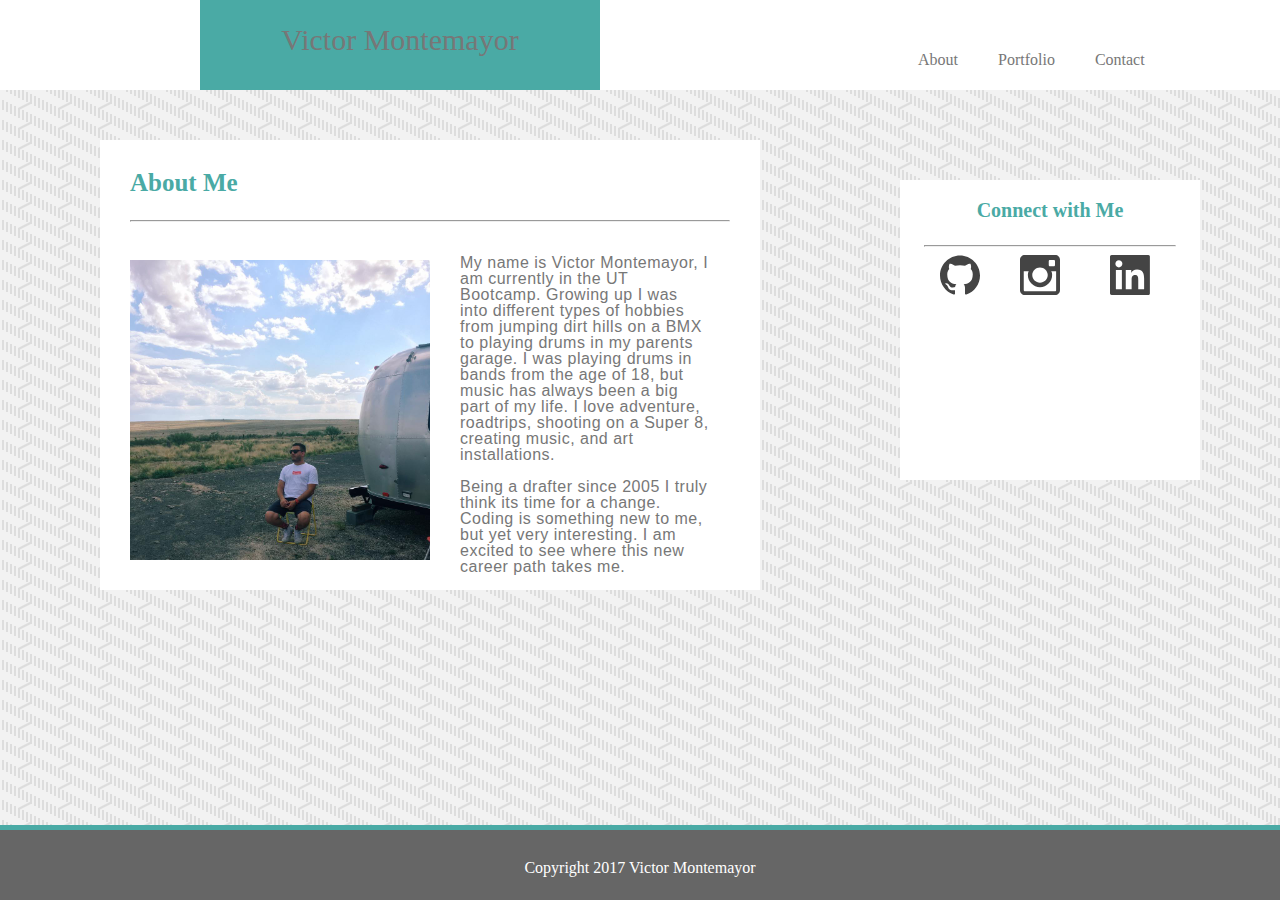
==== index.html @ 45f5ac5a "initial load" ====
<!DOCTYPE html>
<html>
  <head>
    <meta charset="UTF-8">
    <title>Biography</title>
    <link rel="stylesheet" type="text/css" href="assets/css/reset.css">
    <link rel="stylesheet" type="text/css" href="assets/css/style.css">
  </head>
  <body>

    

     <div id="wrapper">
      <header>
        
      <h1>Victor Montemayor</h1> 

       <nav>
          <ul class="main_menu">
            <li><a href="index.html">About</a></li>
            <li><a href="portfolio.html">Portfolio</a></li>
            <li><a href="contact.html">Contact</a></li>

          </ul>
        </nav>
    
      </header>

       
    </div>

      
        


      <section class="aboutme">

      <h2>About Me</h2>
      <hr>
        <div class="vik">
      <img src="./assets/images/vik.jpg" alt="My profile photo" style="width:300px;height 300;"></div>

      <div class="bio">
    <p>My name is Victor Montemayor, I am currently in the UT Bootcamp. Growing up I was into different types of hobbies from jumping dirt hills on a BMX to playing drums in my parents garage. I was playing drums in bands from the age of 18, but music has always been a big part of my life. I love adventure, roadtrips, shooting on a Super 8, creating music, and art installations.</p>
    <br>
    <p>Being a drafter since 2005 I truly think its time for a change. Coding is something new to me, but yet very interesting. I am excited to see where this new career path takes me.</p></div></section>

    <section class="connectwithme">

      <h3>Connect with Me</h3>
      <hr width="250">

      <ul>
        <div class="git">
      <a href="https://github.com/vikmm"><img src="assets/images/social-1_logo-github.svg" alt="Github icon" style="width: 40px; height: 40px;"></a></div>
        <div class="instagram">
      <a href="https://www.instagram.com/georgewesst/"><img src="assets/images/social-1_logo-instagram.svg" alt="Instagram icon" style="width: 40px; height: 40px;"></a></div>
        <div class="linkedin">
      <a href="https://www.linkedin.com/in/victor-montemayor-b124253b/"><img src="assets/images/social-1_logo-linkedin.svg" alt="Linkedin icon" style="width: 40px; height: 40px;"></a></div>
      </ul>

        
    </section>

   
        <div id="footer">
    <p>Copyright 2017 Victor Montemayor</p>
    </div>


  </body>
</html>
---- assets/css/style.css ----
html, body {
	padding: 0;
	margin: 0;
}

.bio {
	color: #777;
	font-family: Arial; 
	margin-right: 20px;
	margin-left: 20px;
	letter-spacing: .5px;
}

.vik {
	float: left;
	padding-right: 30px;
	padding-top: 30px;


}

h1{
	background-color: #4aaaa5;
	font-size: 30px;
	height: 90px;
	width: 400px;
	text-align: center;
	float: left;

}

header {
	overflow: auto;

}

html {
	background-image: url(../images/small_steps.png);
}


h2 {
	color: #4aaaa5;
	font-size: 25px;
	font-weight: bold;
}

h3 {
	color: #4aaaa5;
	font-size: 20px;
	font-weight: bold;
	padding-top: 20px;
	

}

#wrapper {
	max-width: 100%;
	margin: 0 auto;
	background-color: #fff;


}

header h1 {
	color: #777;
	line-height: 80px;
	margin-left: 200px;
}

.main_menu {
	padding: 5px 80px 5px 0px;
	line-height: 10px;
	background-color: #fff;
	margin-top: 50px;
	margin-left: 300px;
	

}

nav {
	float: left;
}

.ul.main_menu {
	margin-top: 20px;
	float: left;
	margin-right: 30px;
}

.main_menu li {
	display: inline;
	padding: 0px 10px 0px 10px;
}

.main_menu a {
	text-decoration: none;
	color: #777;
	padding: 8px;
}

.main_menu a:hover {
	color: #4aaaa5;

}

.aboutme {
	background-color: #fff;
	width: 600px;
	height: 390px;
	padding: 30px;
	margin-left: 100px;
	margin-top: 50px;
}

.contact {
	background-color: #fff;
	width: 700px;
	height: 390px;
	padding: 30px;
	margin-left: 100px;
	margin-top: 50px;
	
}

.portfolio {
	background-color: #fff;
	width: 700px;
	height: 400px;
	padding: 30px;
	margin-left: 100px;
	margin-top: 50px;
}




hr {
	margin-top: 25px;

}

.bio {
	padding-top: 25px;

}

.connectwithme {
	height: 300px;
	width: 300px;
	background-color: #fff;
	text-align: center;
	margin-left: 900px;
	margin-top: -410px;
	clear: right;

}


#apps {
	margin-left: 90px;
}

#websites {
	margin-left: 60px;

}

#hangman {
	margin-top: 5px;
	margin-left: 90px;
}

#trivia {
	margin-left: 60px;
}

#weather {
	margin-top: 5px;
	margin-left: 90px;
}

.git {
	float: left;
	padding-left: 40px;
}

.instagram {
	float: left;
	padding-left: 40px;

}




#footer {
	height: 70px;
	width: 100%;
	color: #fff;
	background-color: #666;
	text-align: center;
	position: absolute;
	bottom: 0;
	border-top: 5px solid #4aaaa5;

	

}

#footer p {
	margin-top: 30px;
	
}
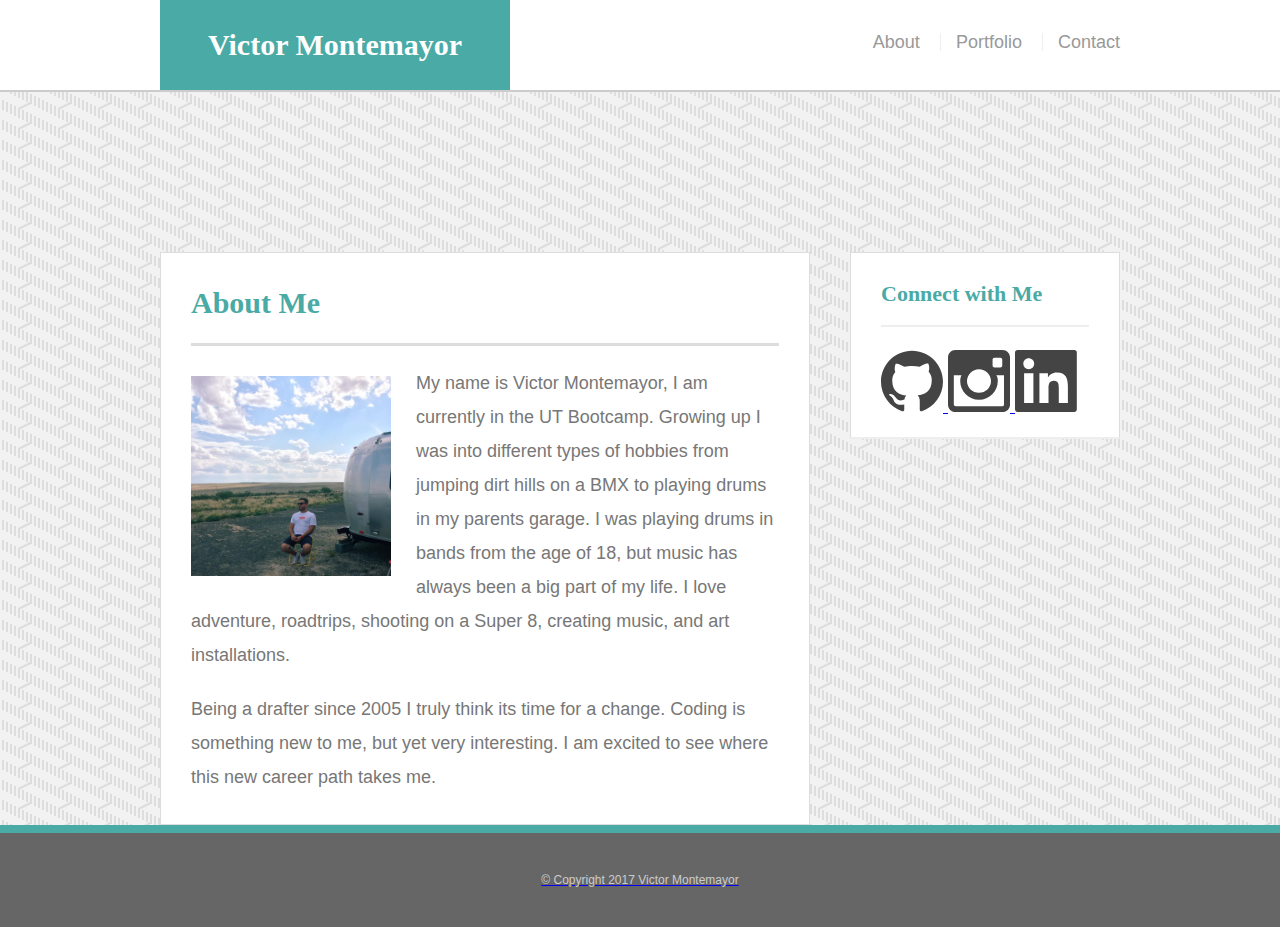
==== commit 3dd56ea7: "edits to code for media queries" ====
--- a/index.html
+++ b/index.html
@@ -2,7 +2,7 @@
 <html>
   <head>
     <meta charset="UTF-8">
-    <title>Biography</title>
+    <title>About Me</title>
     <link rel="stylesheet" type="text/css" href="assets/css/reset.css">
     <link rel="stylesheet" type="text/css" href="assets/css/style.css">
   </head>
@@ -10,62 +10,64 @@
 
     
 
-     <div id="wrapper">
-      <header>
-        
-      <h1>Victor Montemayor</h1> 
+     
+      <header id="header">
+        <div class="container">
+          <a href="index.html" id="nametab">Victor Montemayor</a>        
+        <nav>
+          
+            <a href="index.html">About</a>
+            <a href="portfolio.html">Portfolio</a>
+            <a href="contact.html">Contact</a>
 
-       <nav>
-          <ul class="main_menu">
-            <li><a href="index.html">About</a></li>
-            <li><a href="portfolio.html">Portfolio</a></li>
-            <li><a href="contact.html">Contact</a></li>
-
-          </ul>
+          
         </nav>
-    
+        </div>
       </header>
 
-       
-    </div>
+
+    <div id="main-container" class="container">    
+      <section class="main-section">
+
+      <h1>About Me</h1>
+      
+      
+      <img src="./assets/images/vik.jpg" class="bio-image" alt="My profile photo">
+
+      
+    <p>My name is Victor Montemayor, I am currently in the UT Bootcamp. Growing up I was into different types of hobbies from jumping dirt hills on a BMX to playing drums in my parents garage. I was playing drums in bands from the age of 18, but music has always been a big part of my life. I love adventure, roadtrips, shooting on a Super 8, creating music, and art installations.</p>
+    
+    <p>Being a drafter since 2005 I truly think its time for a change. Coding is something new to me, but yet very interesting. I am excited to see where this new career path takes me.</p>
+    
+    </section>
+
+
+    <section class="connectwithme">
+      <div id="connect">
+
+      <h2>Connect with Me</h2>
+      
 
       
         
+      <a href="https://github.com/vikmm"><img src="assets/images/social-1_logo-github.svg" class="social" alt="Github icon">
 
+      <a href="https://www.instagram.com/georgewesst/"><img src="assets/images/social-1_logo-instagram.svg" class="social" alt="Instagram icon">
+       
+      <a href="https://www.linkedin.com/in/victor-montemayor-b124253b/"><img src="assets/images/social-1_logo-linkedin.svg" class="social" alt="Linkedin icon">
+        
+    
+      
+    </div>
+      </section>
+		</div>
+   
+  <footer>
+    <div class="container">
+      &copy; Copyright 2017 Victor Montemayor
+    </div>
 
-      <section class="aboutme">
-
-      <h2>About Me</h2>
-      <hr>
-        <div class="vik">
-      <img src="./assets/images/vik.jpg" alt="My profile photo" style="width:300px;height 300;"></div>
-
-      <div class="bio">
-    <p>My name is Victor Montemayor, I am currently in the UT Bootcamp. Growing up I was into different types of hobbies from jumping dirt hills on a BMX to playing drums in my parents garage. I was playing drums in bands from the age of 18, but music has always been a big part of my life. I love adventure, roadtrips, shooting on a Super 8, creating music, and art installations.</p>
-    <br>
-    <p>Being a drafter since 2005 I truly think its time for a change. Coding is something new to me, but yet very interesting. I am excited to see where this new career path takes me.</p></div></section>
-
-    <section class="connectwithme">
-
-      <h3>Connect with Me</h3>
-      <hr width="250">
-
-      <ul>
-        <div class="git">
-      <a href="https://github.com/vikmm"><img src="assets/images/social-1_logo-github.svg" alt="Github icon" style="width: 40px; height: 40px;"></a></div>
-        <div class="instagram">
-      <a href="https://www.instagram.com/georgewesst/"><img src="assets/images/social-1_logo-instagram.svg" alt="Instagram icon" style="width: 40px; height: 40px;"></a></div>
-        <div class="linkedin">
-      <a href="https://www.linkedin.com/in/victor-montemayor-b124253b/"><img src="assets/images/social-1_logo-linkedin.svg" alt="Linkedin icon" style="width: 40px; height: 40px;"></a></div>
-      </ul>
-
-        
-    </section>
-
-   
-        <div id="footer">
-    <p>Copyright 2017 Victor Montemayor</p>
-    </div>
+  </footer>
 
 
   </body>
--- a/assets/css/style.css
+++ b/assets/css/style.css
@@ -1,224 +1,256 @@
-html, body {
-	padding: 0;
-	margin: 0;
-}
-
-.bio {
+* {
+	box-sizing: border-box;
+}
+
+body {
+	font-size: 18px;
+	line-height: 34px;
+	font-family: 'Arial';
 	color: #777;
-	font-family: Arial; 
-	margin-right: 20px;
-	margin-left: 20px;
-	letter-spacing: .5px;
-}
-
-.vik {
-	float: left;
-	padding-right: 30px;
-	padding-top: 30px;
-
-
-}
-
-h1{
-	background-color: #4aaaa5;
+	background: url('../images/small_steps.png');
+}
+
+.container {
+	width: 100%;
+	max-width: 960px;
+	margin: 0 auto;
+	clear: both;
+}
+
+h1, h2, h3, p {
+	margin-bottom: 20px;
+}
+
+p:last-child {
+	margin-bottom: 0;
+}
+
+h1, h2, h3 {
+	font-family: 'Georgia';
+	font-weight: 700;
+	color: #4aaaa5;
+}
+
+h1 {
 	font-size: 30px;
+	line-height: 40px;
+	border-bottom: 3px solid #ddd;
+	padding-bottom: 20px;
+}
+
+h2, h3 {
+	font-size: 22px;
+}
+
+#header {
+	background: #fff;
+	margin: 0 0 30px;
+	z-index: 99;
+	color: #fff;
+	overflow: auto;
+	border-bottom: 2px solid #ccc;
+	/*position: fixed;*/
+	width: 100%;
+}
+
+#nametab {
+	width: 350px;
 	height: 90px;
-	width: 400px;
+	background: #4aaaa5;
+	float: left;
+	font-family: 'Georgia';
 	text-align: center;
-	float: left;
-
-}
-
-header {
+	line-height: 90px;
+	color: #fff;
+	font-weight: 700;
+	font-size: 30px;
+	text-decoration: none;
+}
+
+nav {
+	float: right;
+	margin-top: 25px;
+}
+
+nav a {
+	color: #999;
+	text-decoration: none;
+	margin-left: 15px;
+	display: inline-block;
+	border-left: 1px solid #efefef;
+	padding-left: 15px;
+	line-height: 18px;
+}
+
+nav a:first-child {
+	border-left: 0 none;
+}
+
+
+#main-container {
+	padding-top: 130px;
+
+}
+
+.main-section {
+	background: #fff;
+	padding: 30px;
+	margin-bottom: 0 0 40px 0;
+	width: 100%;
+	max-width: 650px;
+	float: left;
+	border: 1px solid #ddd;
+}
+/*auth-image*/
+.bio-image {
+	width: 200px;
+	height: auto;
+	margin-top: 10px;
+	float: left;
+	margin-right: 25px;
+}
+
+.connectwithme {
+	background: #fff;
+	padding: 30px;
+	width: 100%;
+	max-width: 270px;
+	float: right;
+	border: 1px solid #ddd;
+	margin-bottom: 20px;
+}
+
+h3, .connectwithme, h2 {
+	border-bottom: 2px solid #eee;
+	padding-bottom: 20px;
+	margin-bottom: 15px;
+	line-height: 22px;
+}
+
+.social {
+	width: 62px;
+	height: 62px;
+	margin-top: 8px;
+	margin-right: 5px;
+}
+
+.social:last-child {
+	margin-right: 0;
+}
+
+.work {
+	width: 274px;
 	overflow: auto;
-
-}
-
-html {
-	background-image: url(../images/small_steps.png);
-}
-
-
-h2 {
-	color: #4aaaa5;
-	font-size: 25px;
-	font-weight: bold;
-}
-
-h3 {
-	color: #4aaaa5;
-	font-size: 20px;
-	font-weight: bold;
-	padding-top: 20px;
-	
-
-}
-
-#wrapper {
-	max-width: 100%;
-	margin: 0 auto;
-	background-color: #fff;
-
-
-}
-
-header h1 {
-	color: #777;
-	line-height: 80px;
-	margin-left: 200px;
-}
-
-.main_menu {
-	padding: 5px 80px 5px 0px;
-	line-height: 10px;
-	background-color: #fff;
-	margin-top: 50px;
-	margin-left: 300px;
-	
-
-}
-
-nav {
-	float: left;
-}
-
-.ul.main_menu {
-	margin-top: 20px;
-	float: left;
-	margin-right: 30px;
-}
-
-.main_menu li {
-	display: inline;
-	padding: 0px 10px 0px 10px;
-}
-
-.main_menu a {
-	text-decoration: none;
-	color: #777;
-	padding: 8px;
-}
-
-.main_menu a:hover {
-	color: #4aaaa5;
-
-}
-
-.aboutme {
-	background-color: #fff;
-	width: 600px;
-	height: 390px;
-	padding: 30px;
-	margin-left: 100px;
-	margin-top: 50px;
-}
-
-.contact {
-	background-color: #fff;
-	width: 700px;
-	height: 390px;
-	padding: 30px;
-	margin-left: 100px;
-	margin-top: 50px;
-	
-}
-
-.portfolio {
-	background-color: #fff;
-	width: 700px;
-	height: 400px;
-	padding: 30px;
-	margin-left: 100px;
-	margin-top: 50px;
-}
-
-
-
-
-hr {
-	margin-top: 25px;
-
-}
-
-.bio {
-	padding-top: 25px;
-
-}
-
-.connectwithme {
-	height: 300px;
-	width: 300px;
-	background-color: #fff;
-	text-align: center;
-	margin-left: 900px;
-	margin-top: -410px;
-	clear: right;
-
-}
-
-
-#apps {
-	margin-left: 90px;
-}
-
-#websites {
-	margin-left: 60px;
-
-}
-
-#hangman {
-	margin-top: 5px;
-	margin-left: 90px;
-}
-
-#trivia {
-	margin-left: 60px;
-}
-
-#weather {
-	margin-top: 5px;
-	margin-left: 90px;
-}
-
-.git {
-	float: left;
-	padding-left: 40px;
-}
-
-.instagram {
-	float: left;
-	padding-left: 40px;
-
-}
-
-
-
-
-#footer {
-	height: 70px;
-	width: 100%;
-	color: #fff;
-	background-color: #666;
+	position: relative;
+	float: left;
+	margin: 20px 0 25px;
+}
+
+.work:nth-child(even) {
+	margin-right: 40px;
+}
+
+.work img {
+	width: 100%;
+	border: 0 none;
+	opacity: .8;
+}
+
+.work h3 {
+	border-bottom: 0;
+	background: #4aaaa5;
+	color: #fff;
 	text-align: center;
 	position: absolute;
-	bottom: 0;
-	border-top: 5px solid #4aaaa5;
-
-	
-
-}
-
-#footer p {
-	margin-top: 30px;
-	
-}
-
-
-
-
-
-
-
-
-
-
+	bottom: 20px;
+	padding: 15px;
+	width: 100%;
+	line-height: 30px;
+	margin-bottom: 0;
+	font-weight: 300;
+
+}
+
+#contact-form {
+	margin-bottom: 20px;
+}
+
+#contact-form {
+	margin-bottom: 10px;
+}
+
+label,
+input[type=text],
+input[type=email],
+textarea {
+	display: block;
+	width: 100%;
+}
+
+input[type=text],
+input[type=email],
+textarea {
+	height: 35px;
+	border: 1px solid #ddd;
+	padding: 0 10px;
+	font-size: 14px;
+
+}
+
+textarea {
+	height: 200px;
+}
+
+input[type=submit] {
+	background: #4aaaa5;
+	border: 0 none;
+	color: #fff;
+	font-size: 18px;
+	padding: 10px 30px;
+	cursor: pointer;
+}
+
+
+footer {
+	background: #666;
+	color: #fff;
+	padding: 30px 0;
+	clear: both;
+	border-top: 8px solid #4aaaa5;
+	color: #ccc;
+	font-size: 12px;
+	text-align: center;
+}
+
+@media only screen and (max-width: 980px) {
+    body {
+        background-color: none;
+    }
+}
+
+@media only screen and (max-width: 768px) {
+    body {
+        background-color: none;
+    }
+}
+
+@media only screen and (max-width: 640px) {
+    body {
+        background-color: none;
+    }
+}
+
+
+
+
+
+
+
+
+
+
+
+
+
+
+
